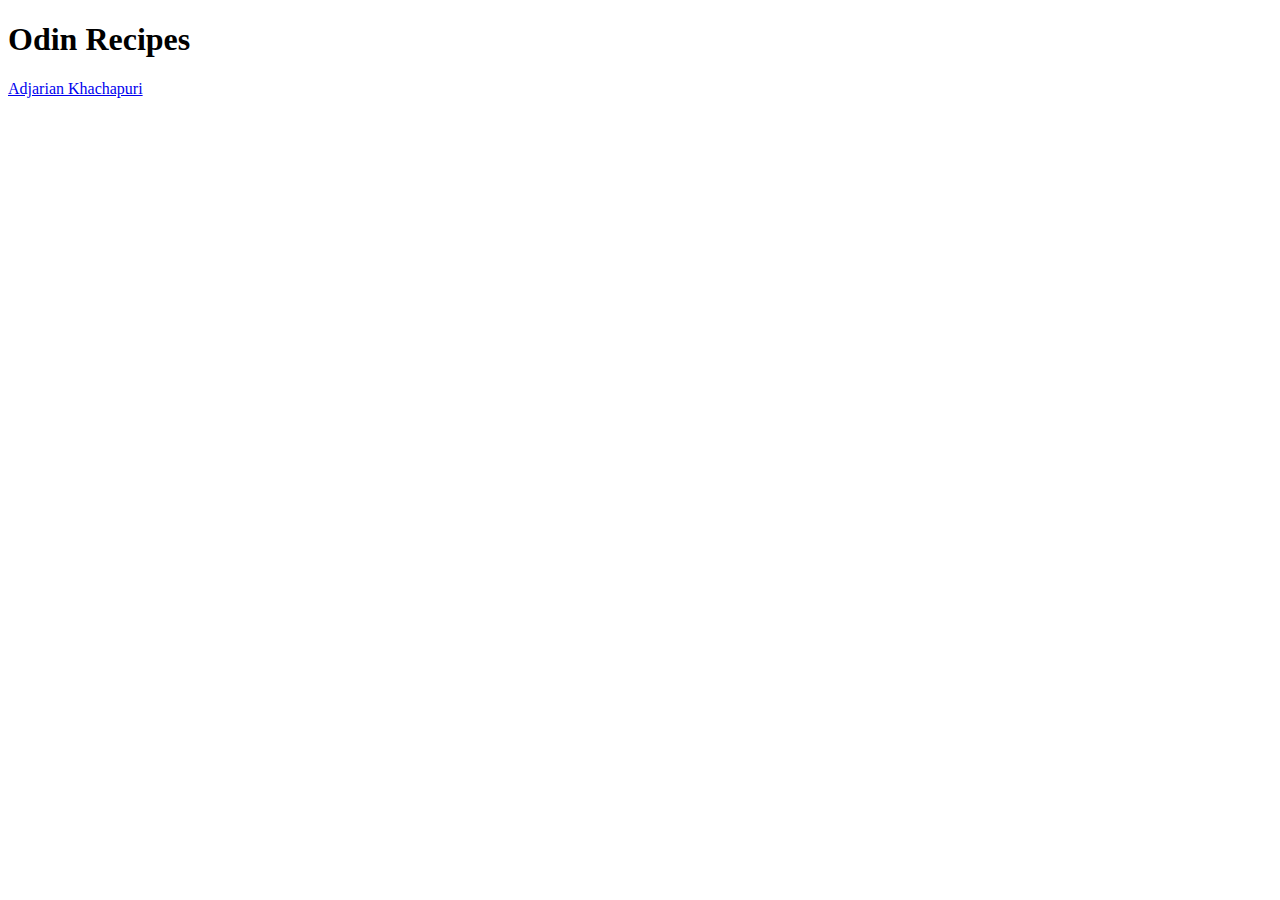
==== index.html @ 767c91af "Add the site structure and the khachapuri page with all related images and styles" ====
<!DOCTYPE html>
<html lang="en">

  <head>
    <meta charset="UTF-8">
    <title>Recipes 🍽</title>
  </head>
  
  <body class="index">
    <h1>Odin Recipes</h1>
    <a href="./recipes/khachapuri.html">Adjarian Khachapuri</a>
  </body>

</html>
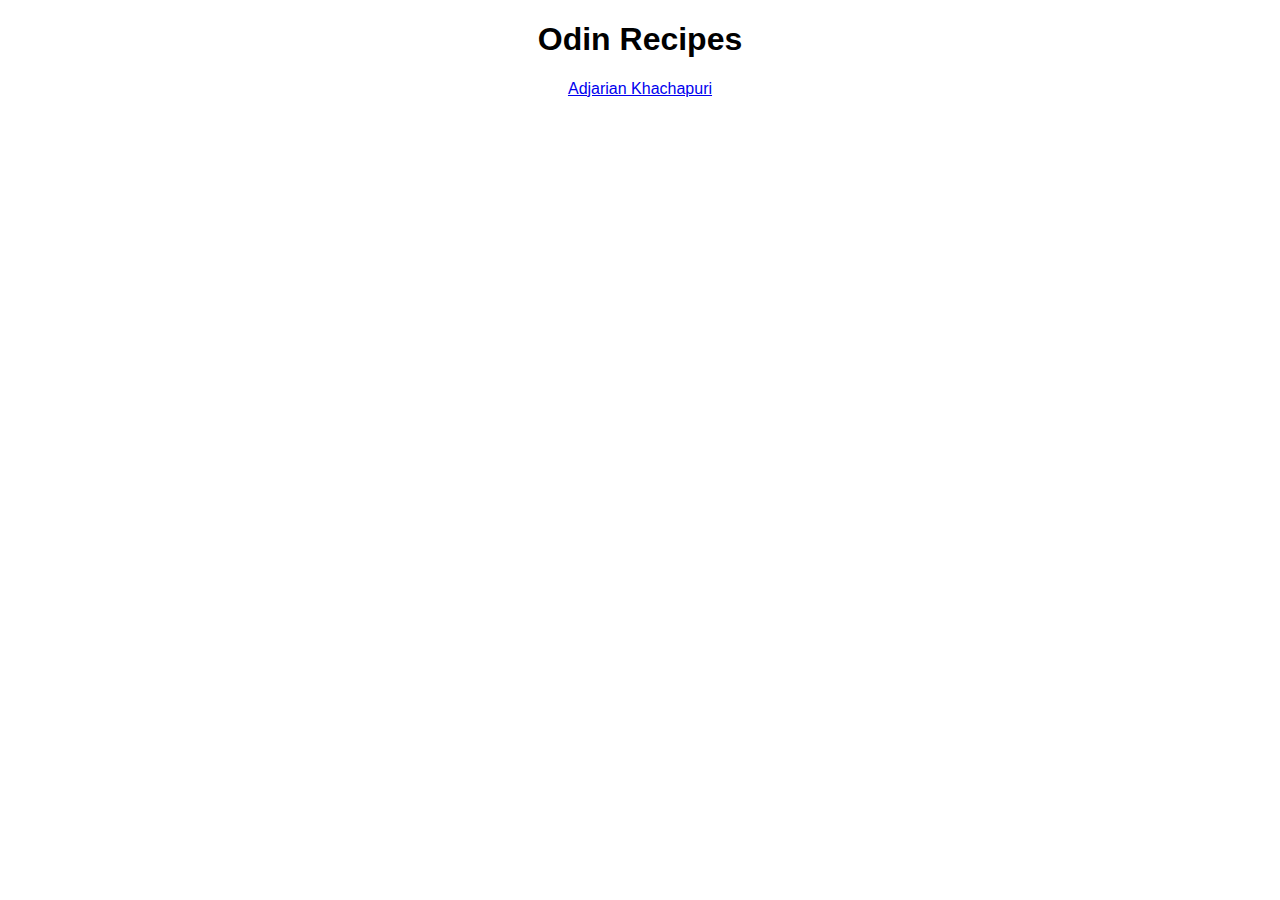
==== commit 76cb6089: "Add files for another two recipes" ====
--- a/index.html
+++ b/index.html
@@ -3,12 +3,14 @@
 
   <head>
     <meta charset="UTF-8">
+    <link rel="stylesheet" href="./css/styles.css">
     <title>Recipes 🍽</title>
   </head>
   
   <body class="index">
     <h1>Odin Recipes</h1>
     <a href="./recipes/khachapuri.html">Adjarian Khachapuri</a>
+  
   </body>
 
 </html>--- a/css/styles.css
+++ b/css/styles.css
@@ -0,0 +1,40 @@
+#khachapuri {
+  background: white;
+  font-family: Arial, Helvetica, sans-serif
+}
+
+.recipe-header {
+  text-align: center;
+  color: #3E0100;
+}
+
+.main-pic {
+  border-radius: 8px;
+}
+
+#home-link {
+  position: fixed;
+  text-align: left;
+  width: 100%;
+  color: #3E0100;
+  font-size: medium;
+  text-decoration: none;
+}
+
+.recipe {
+  text-align: justify;
+  margin-top: 2%;
+  margin-left: 30%;
+  margin-right: 30%;
+}
+
+li {
+  margin: 10px;
+  line-height: 20px;
+}
+
+.index {
+  text-align: center;
+  color: black;
+  font-family: Arial, Helvetica, sans-serif;
+}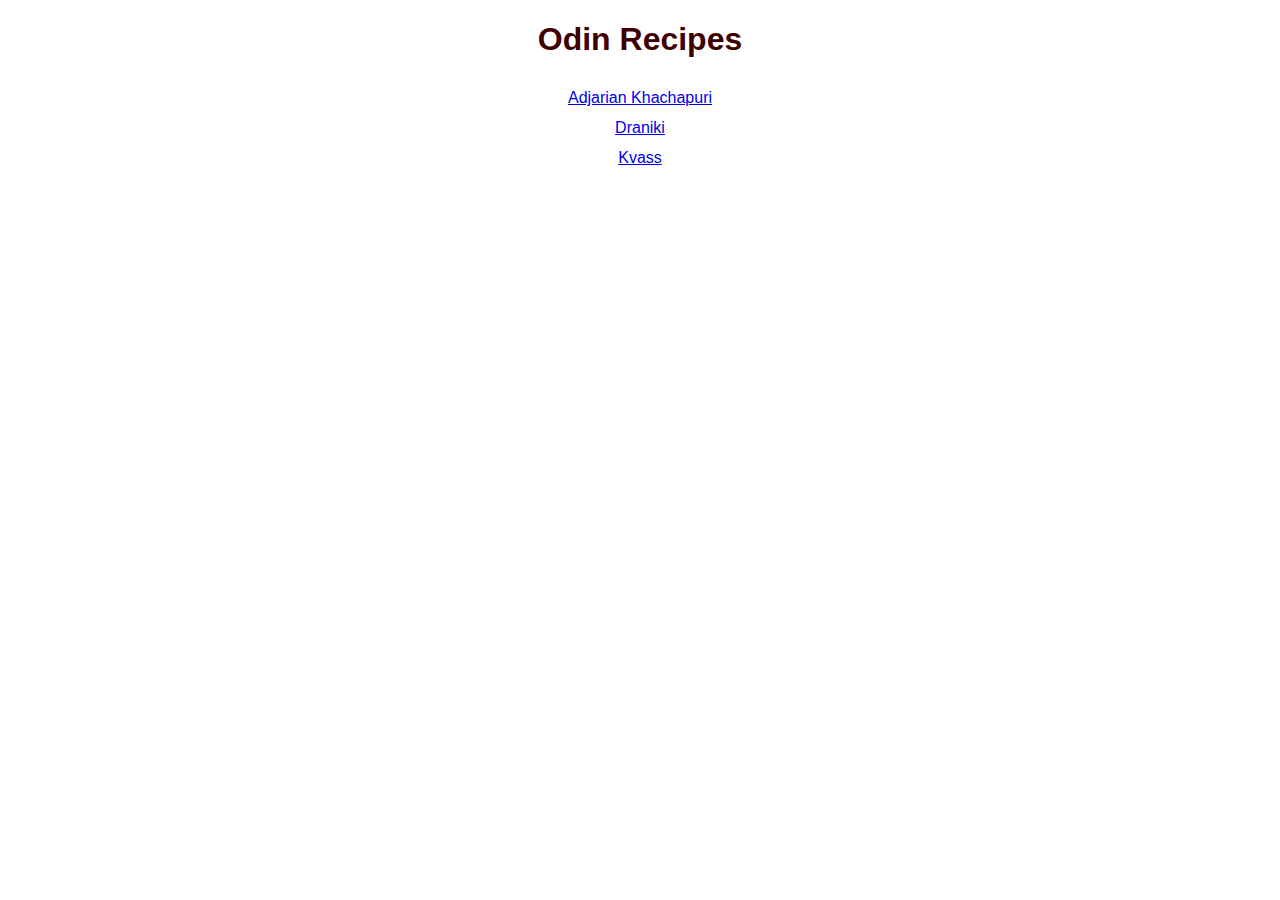
==== commit 5ee7296c: "feat: add the webpages for other recipes with images and changes in the stylesheet" ====
--- a/index.html
+++ b/index.html
@@ -7,10 +7,13 @@
     <title>Recipes 🍽</title>
   </head>
   
-  <body class="index">
+  <body id="index">
     <h1>Odin Recipes</h1>
-    <a href="./recipes/khachapuri.html">Adjarian Khachapuri</a>
-  
+    <ul id="indexlist">
+      <li><a href="./recipes/khachapuri.html">Adjarian Khachapuri</a></li>
+      <li><a href="./recipes/draniki.html">Draniki</a></li>
+      <li><a href="./recipes/kvass.html">Kvass</a></li>
+    </ul>  
   </body>
 
 </html>--- a/css/styles.css
+++ b/css/styles.css
@@ -1,4 +1,17 @@
-#khachapuri {
+#index {
+  text-align: center;
+  font-family: Arial, Helvetica, sans-serif;
+  color: #3E0100;
+}
+
+#indexlist {
+  list-style: none;
+  margin: 0; 
+  padding: 0;
+  margin-top: 30px;
+}
+
+.styling {
   background: white;
   font-family: Arial, Helvetica, sans-serif
 }
@@ -10,15 +23,6 @@
 
 .main-pic {
   border-radius: 8px;
-}
-
-#home-link {
-  position: fixed;
-  text-align: left;
-  width: 100%;
-  color: #3E0100;
-  font-size: medium;
-  text-decoration: none;
 }
 
 .recipe {
@@ -33,8 +37,14 @@
   line-height: 20px;
 }
 
-.index {
+.end {
   text-align: center;
-  color: black;
-  font-family: Arial, Helvetica, sans-serif;
+}
+
+.home-link {
+  position: fixed;
+  text-align: left;
+  color: #3E0100;
+  font-size: medium;
+  text-decoration: none;
 }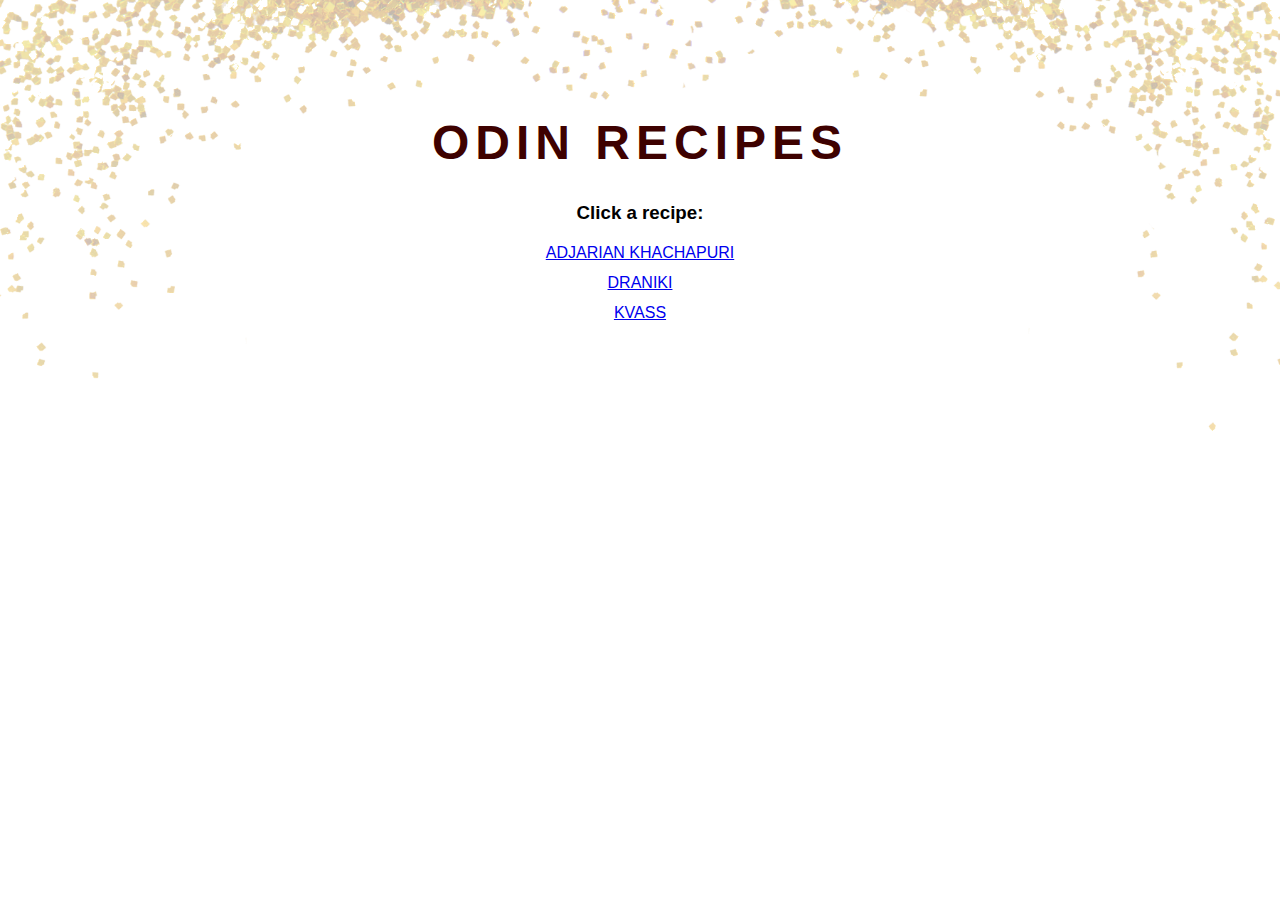
==== commit 12228f52: "feat: add the main page background" ====
--- a/index.html
+++ b/index.html
@@ -8,11 +8,12 @@
   </head>
   
   <body id="index">
-    <h1>Odin Recipes</h1>
+    <h1 id="indextitle">ODIN RECIPES</h1>
+    <h3>Click a recipe:</h3>
     <ul id="indexlist">
-      <li><a href="./recipes/khachapuri.html">Adjarian Khachapuri</a></li>
-      <li><a href="./recipes/draniki.html">Draniki</a></li>
-      <li><a href="./recipes/kvass.html">Kvass</a></li>
+      <li><a href="./recipes/khachapuri.html">ADJARIAN KHACHAPURI</a></li>
+      <li><a href="./recipes/draniki.html">DRANIKI</a></li>
+      <li><a href="./recipes/kvass.html">KVASS</a></li>
     </ul>  
   </body>
 
--- a/css/styles.css
+++ b/css/styles.css
@@ -1,14 +1,25 @@
 #index {
   text-align: center;
+  margin-top: 9%;
   font-family: Arial, Helvetica, sans-serif;
+  background-image: url(../img/background.png);
+  background-blend-mode: lighten;
+  background-color: rgba(255, 255, 255, 0.6);
+  background-repeat: no-repeat;
+  background-size: 100%;
+  background-position-x: center;
+}
+
+#indextitle {
+  letter-spacing: 6px;
   color: #3E0100;
+  font-size: 300%;
 }
 
 #indexlist {
   list-style: none;
   margin: 0; 
   padding: 0;
-  margin-top: 30px;
 }
 
 .styling {
